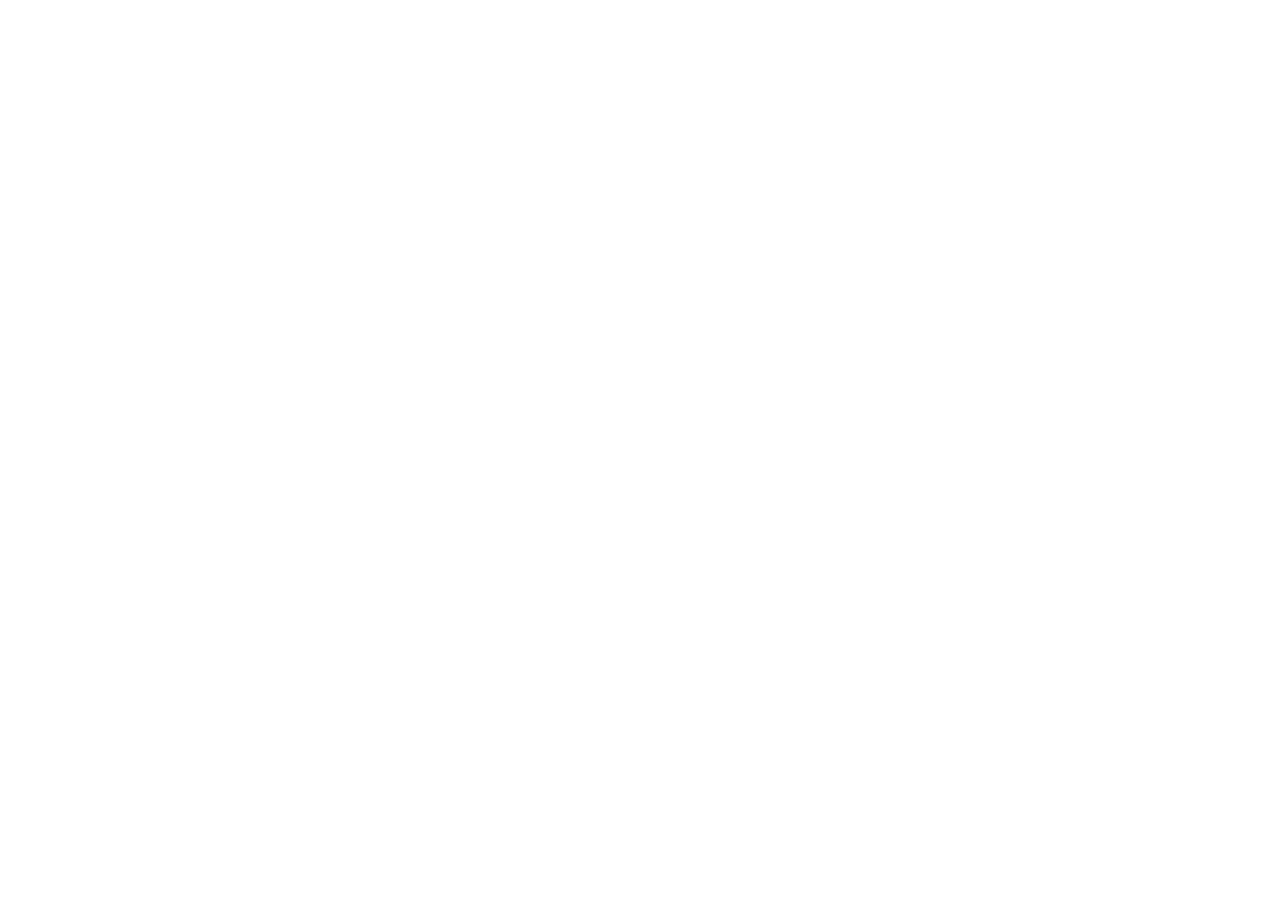
==== index.html @ 829be3a4 "index.html crée avec structure de base" ====
<!DOCTYPE html>
<html lang='en'>
<head>
    <meta charset='utf-8'>
    <meta name='viewport' content='width=device-width, initial-scale=1'>
    <title>Page Title</title>
    <link rel='stylesheet' href='main.css'>
</head>
<body>
    
</body>
</html>
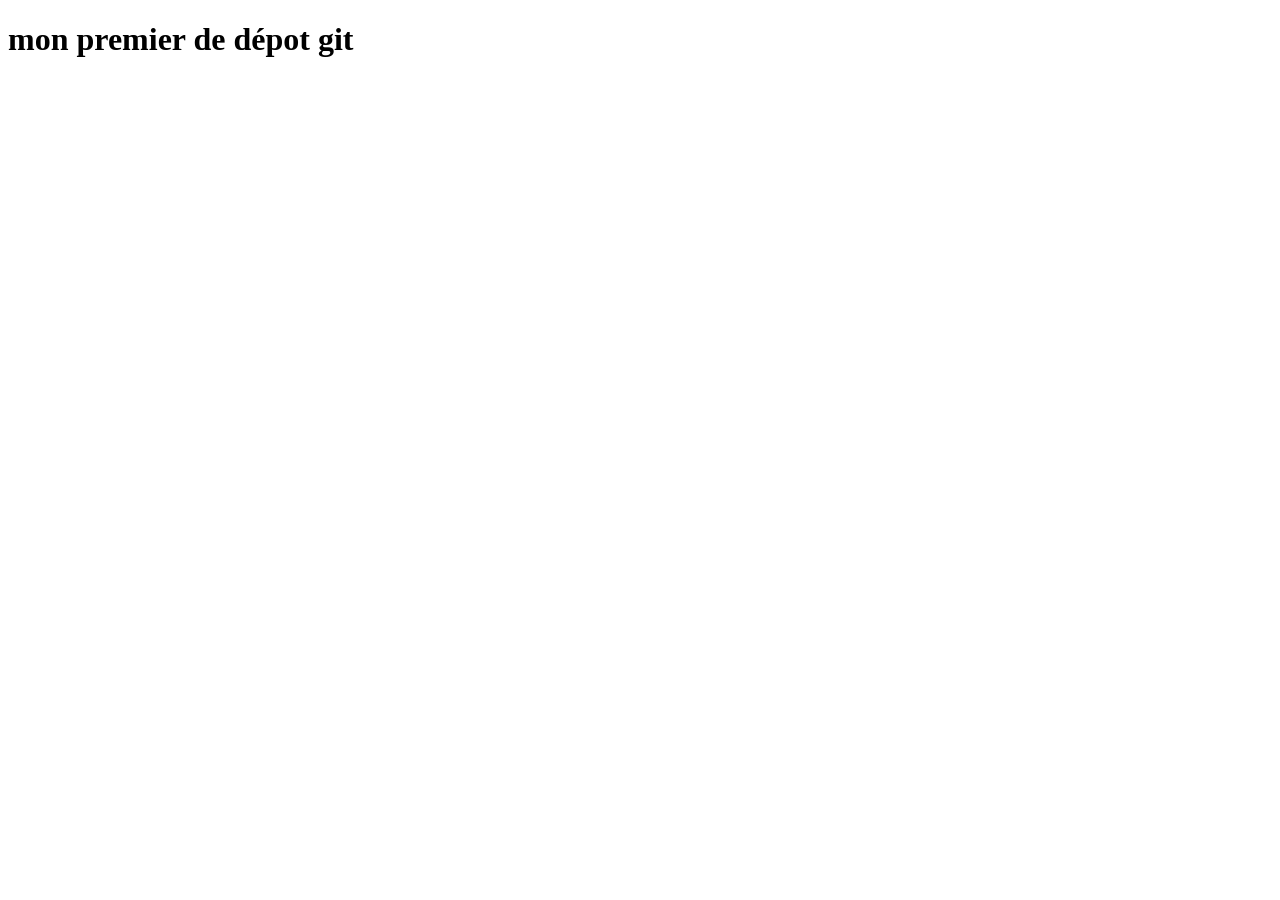
==== commit d42b7db7: "undex.html est modifier ave succé" ====
--- a/index.html
+++ b/index.html
@@ -7,6 +7,6 @@
     <link rel='stylesheet' href='main.css'>
 </head>
 <body>
-    
+    <h1>mon premier de dépot git </h1>
 </body>
 </html>
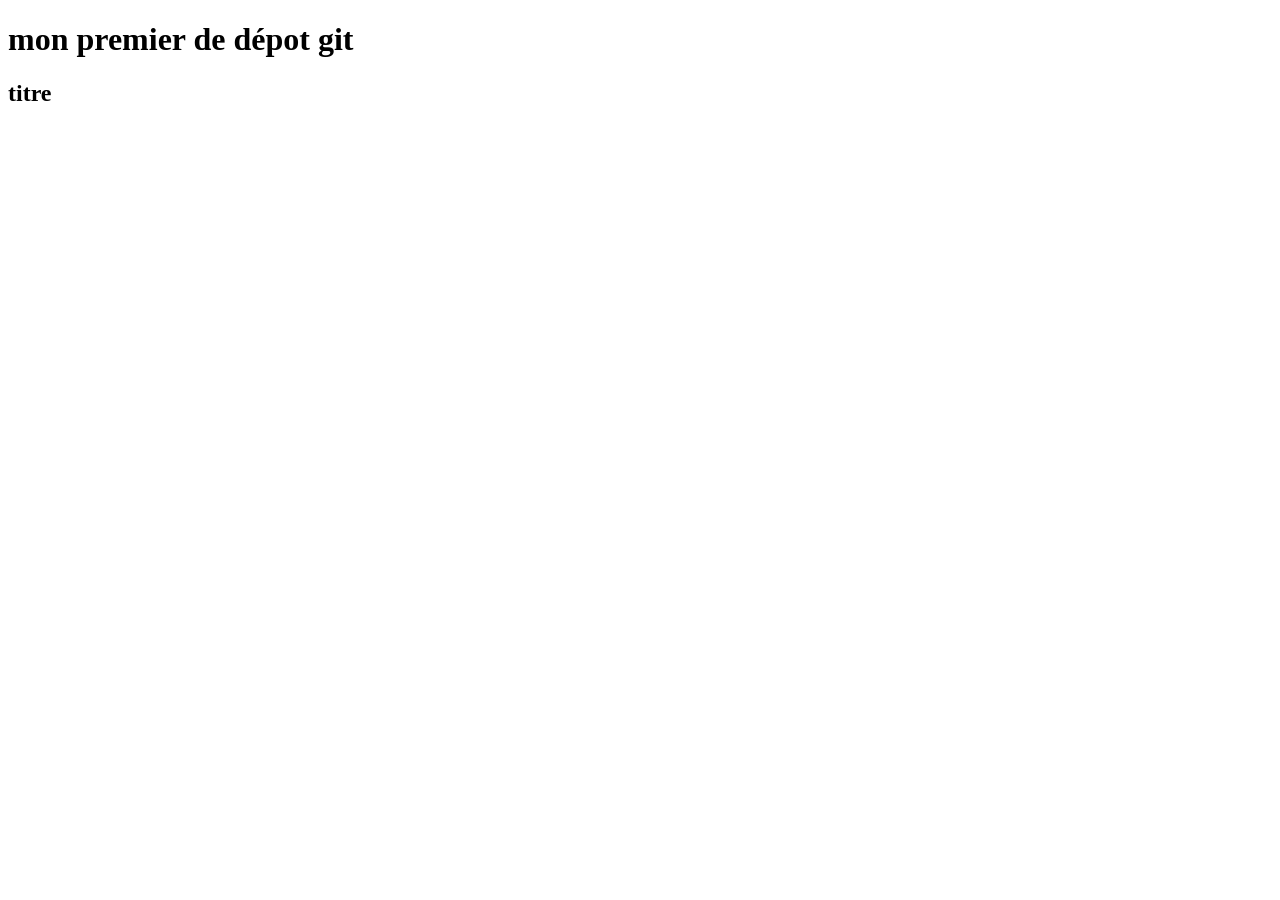
==== commit 5a2f12c6: "ajout avec succée" ====
--- a/index.html
+++ b/index.html
@@ -8,5 +8,6 @@
 </head>
 <body>
     <h1>mon premier de dépot git </h1>
+    <h2>titre</h2>
 </body>
 </html>
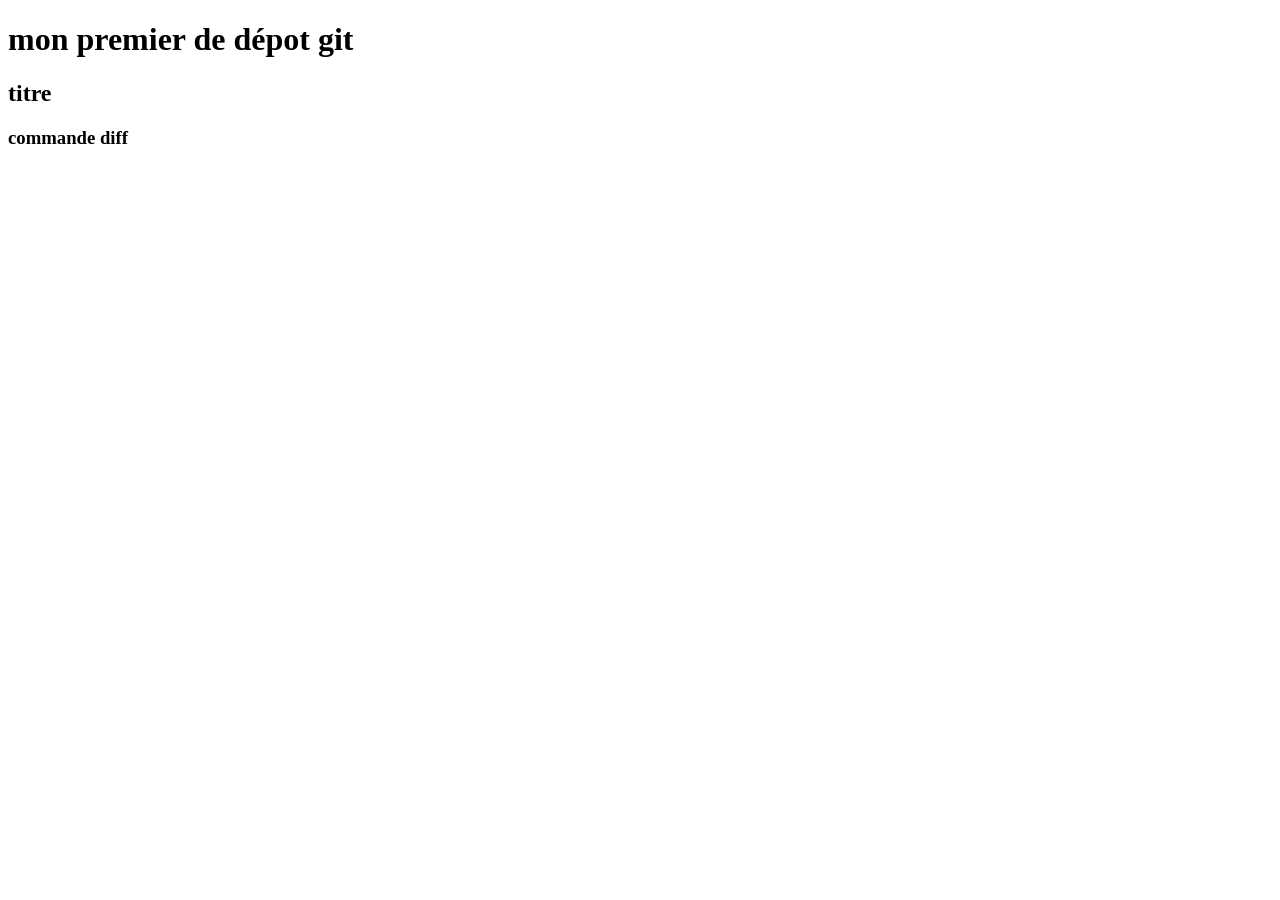
==== commit bfed6979: "ajout titre h3" ====
--- a/index.html
+++ b/index.html
@@ -9,5 +9,6 @@
 <body>
     <h1>mon premier de dépot git </h1>
     <h2>titre</h2>
+    <h3>commande diff</h3>
 </body>
 </html>
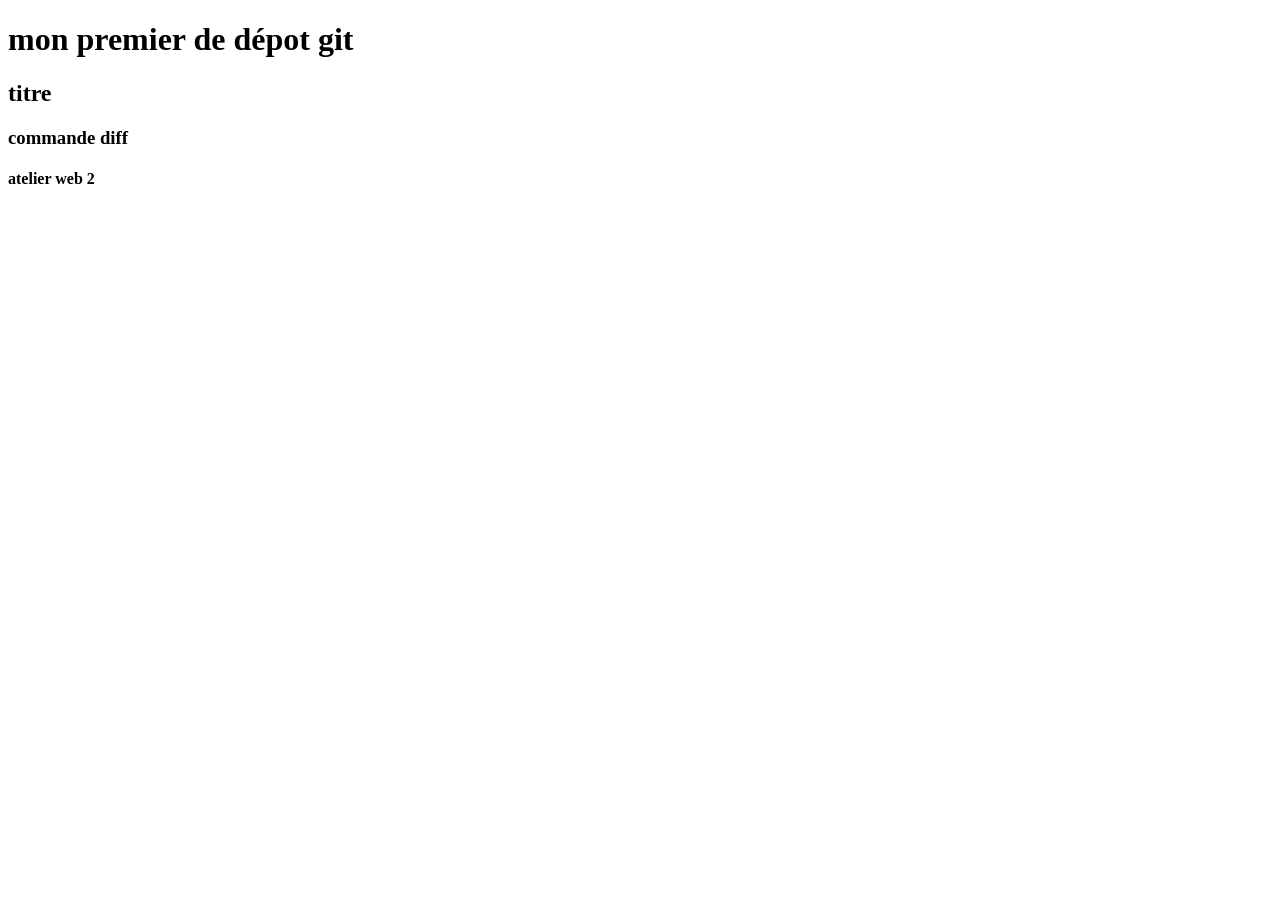
==== commit d40ab664: "ajout d'un titre h4 atelier 2" ====
--- a/index.html
+++ b/index.html
@@ -10,5 +10,6 @@
     <h1>mon premier de dépot git </h1>
     <h2>titre</h2>
     <h3>commande diff</h3>
+    <h4>atelier web 2 </h4>
 </body>
 </html>
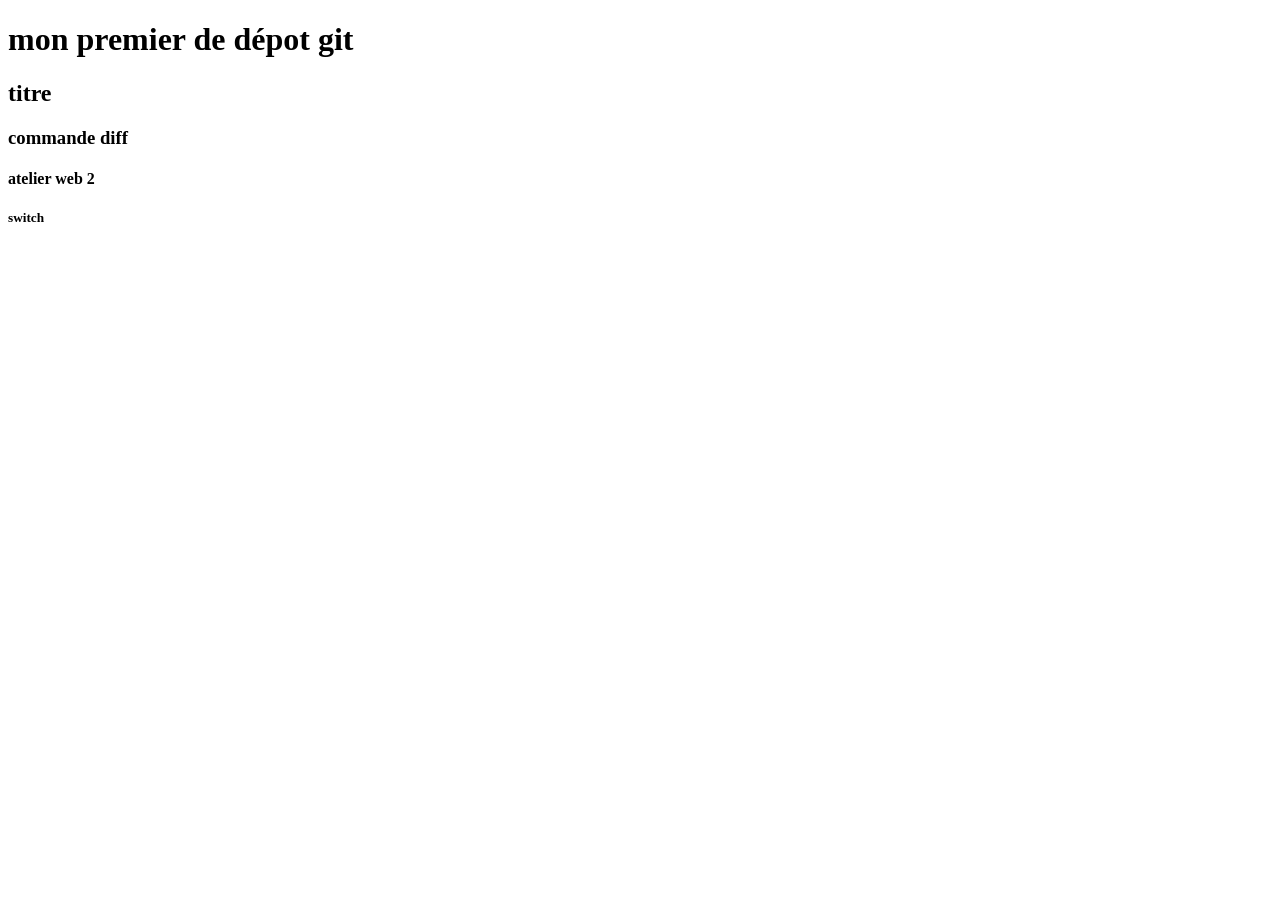
==== commit 943402a2: "ajout dun titre h5" ====
--- a/index.html
+++ b/index.html
@@ -11,5 +11,6 @@
     <h2>titre</h2>
     <h3>commande diff</h3>
     <h4>atelier web 2 </h4>
+    <h5>switch</h5>
 </body>
 </html>
